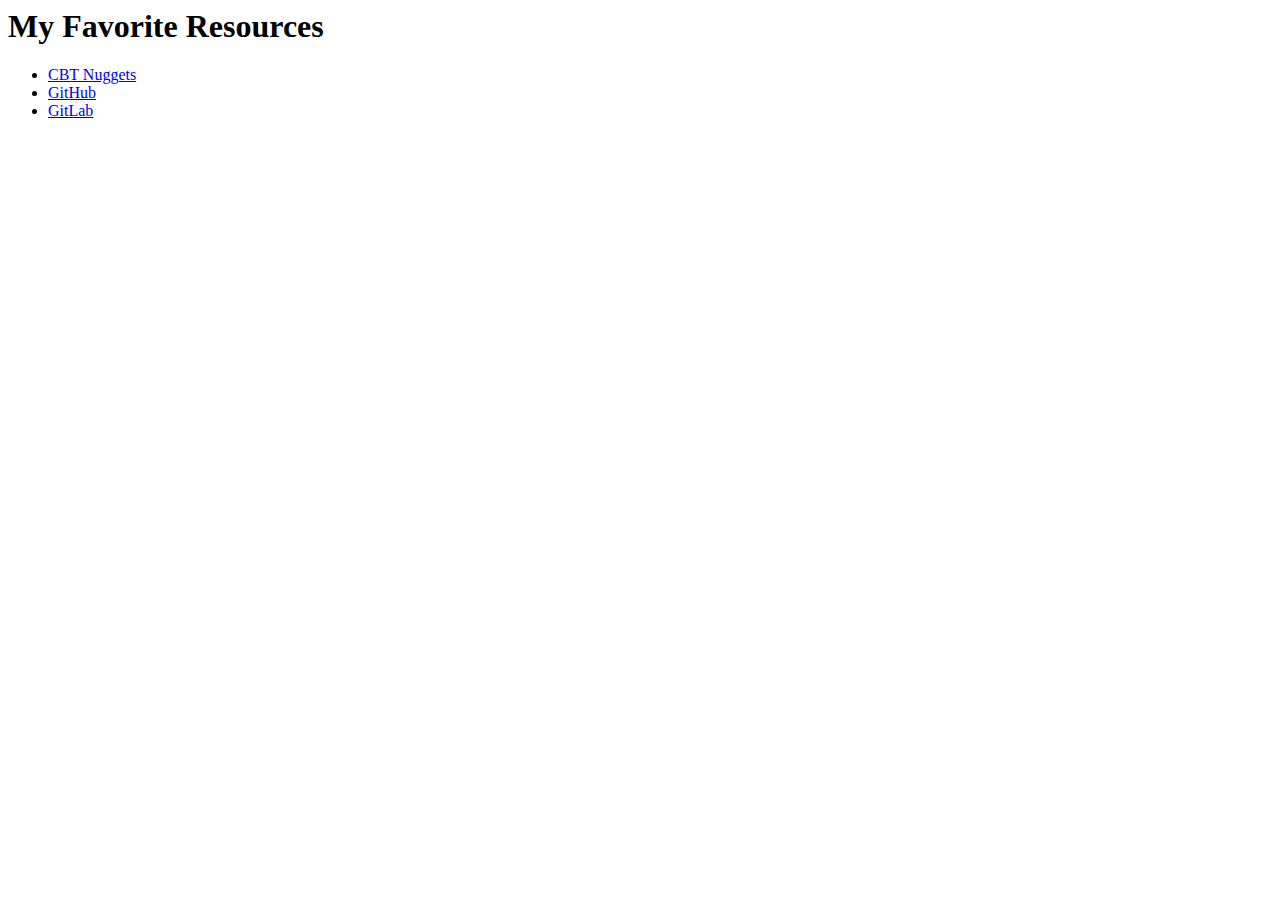
==== index.html @ b7ad3dd4 "Adding index.html to project" ====
<html>
  <head>
    <title>Aerith Website - CBT Nuggets</title>
  </head>
  <body>
    <h1>My Favorite Resources</h1>
    <ul>
      <li><a href="https://cbtnuggets.com">CBT Nuggets</a></li>
      <li><a href="https://github.com">GitHub</a></li>
      <li><a href="https://gitlab.com">GitLab</a></li>
    </ul>
  </body>
</html>
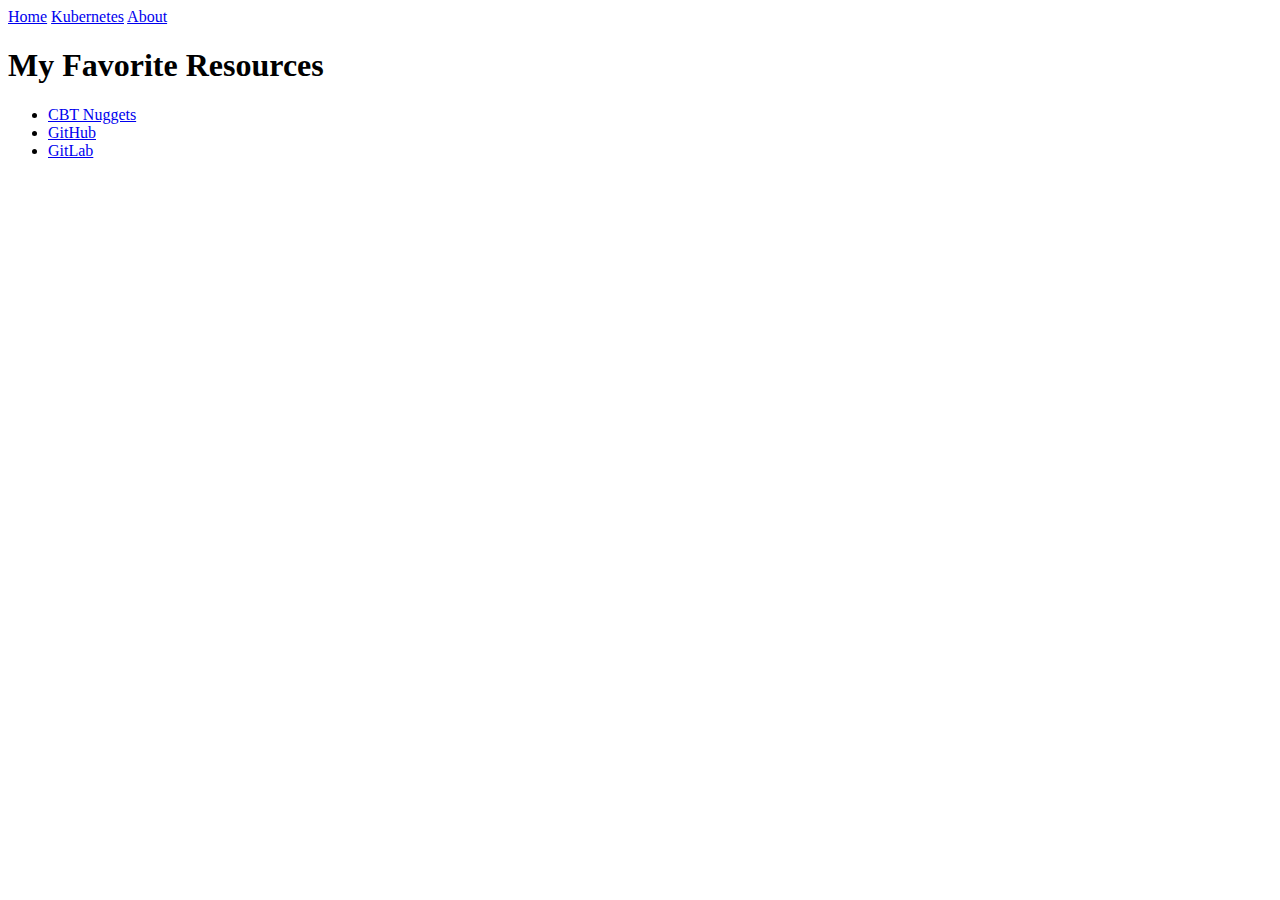
==== commit d93883cd: "Adding nav links to index page" ====
--- a/index.html
+++ b/index.html
@@ -3,6 +3,9 @@
     <title>Aerith Website - CBT Nuggets</title>
   </head>
   <body>
+    <a href="index.html">Home</a>
+    <a href="kubernetes.html">Kubernetes</a>
+    <a href="about.html">About</a>  
     <h1>My Favorite Resources</h1>
     <ul>
       <li><a href="https://cbtnuggets.com">CBT Nuggets</a></li>
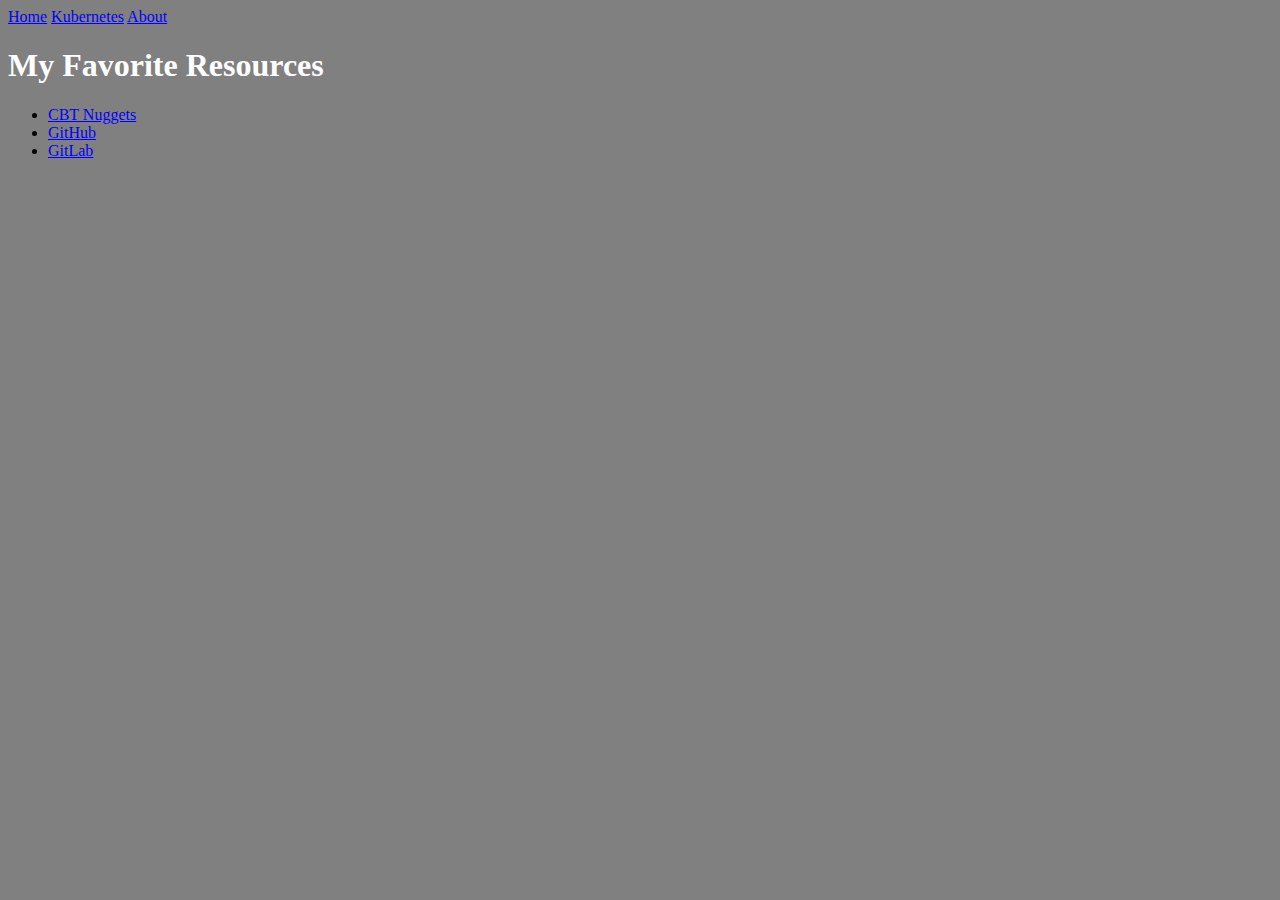
==== commit bfc2ef06: "Adding stylesheet file" ====
--- a/index.html
+++ b/index.html
@@ -1,6 +1,7 @@
 <html>
   <head>
     <title>Aerith Website - CBT Nuggets</title>
+    <link rel="stylesheet" type="text/css" href="styles.css" />
   </head>
   <body>
     <a href="index.html">Home</a>
--- a/styles.css
+++ b/styles.css
@@ -0,0 +1,15 @@
+a {
+    color: blue;
+}
+
+a:visited {
+    color: orangered;
+}
+
+body {
+    background-color: grey;
+}
+
+h1 {
+    color: white;
+}